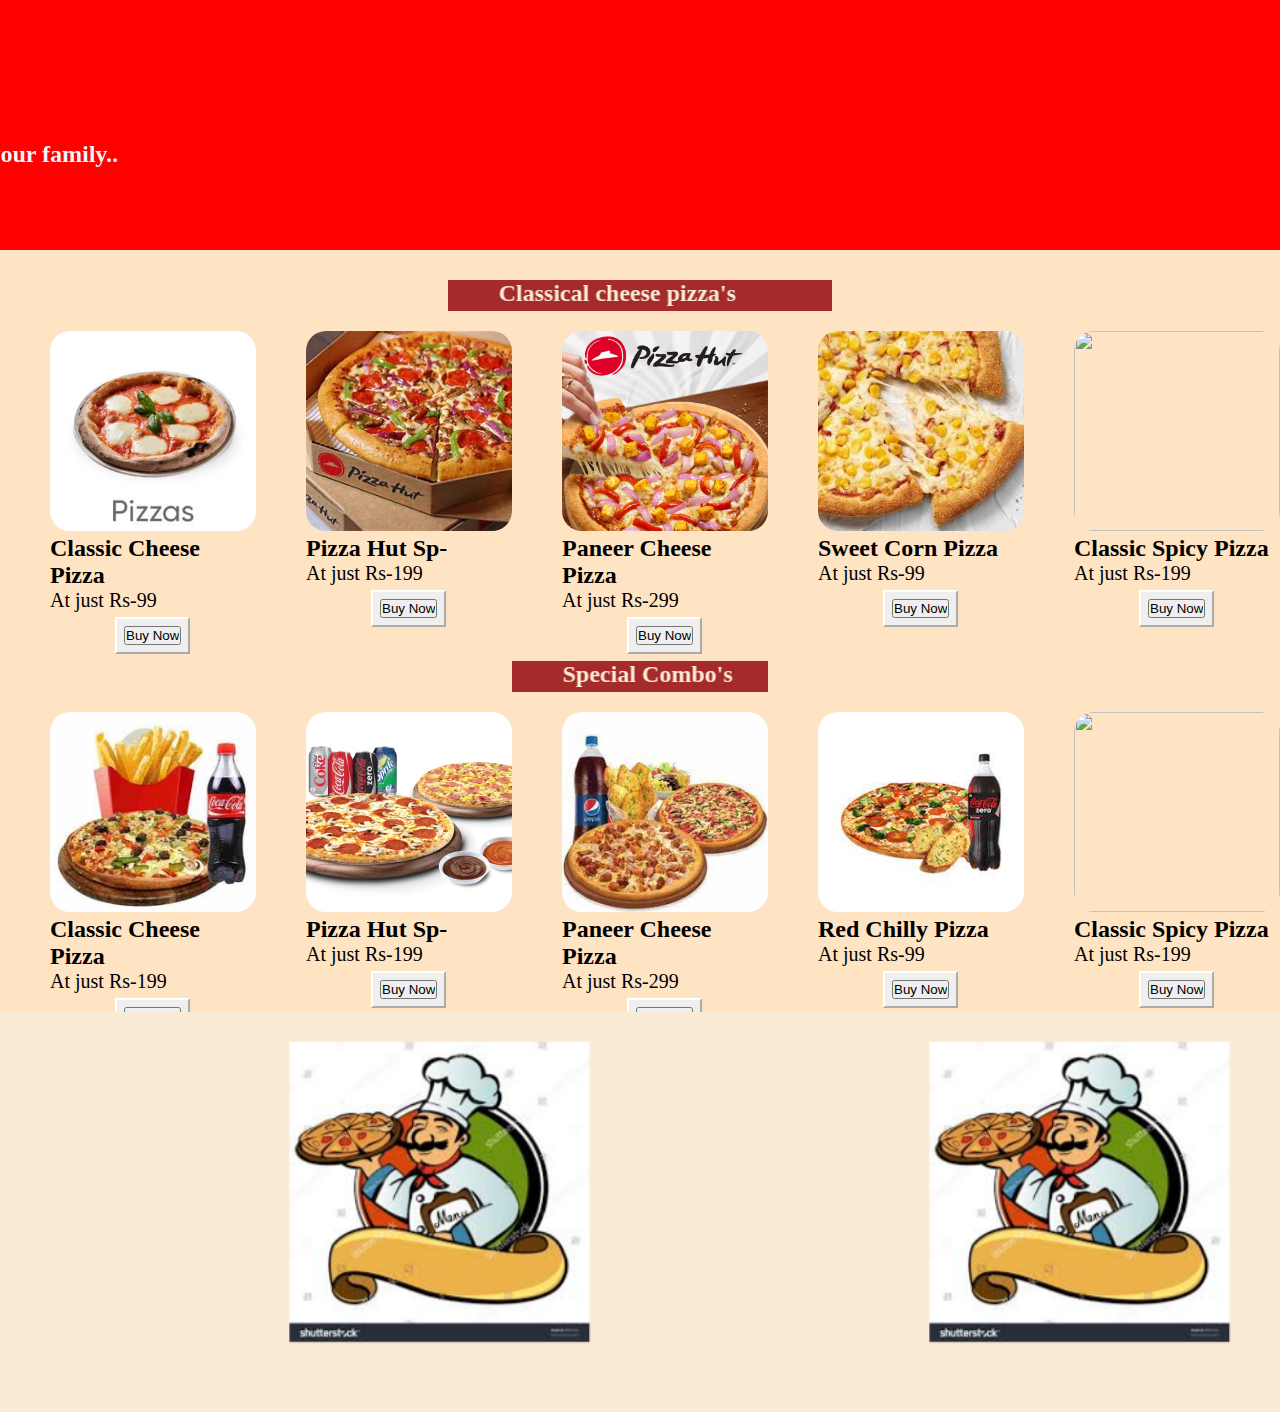
==== Pizza Hut.html @ 7c6fdc6d "Add files via upload" ====
<!DOCTYPE html>
<html lang="en">

<head>
    <meta charset="UTF-8">
    <meta name="viewport" content="width=device-width, initial-scale=1.0">
    <title>Swiggy-Pizza</title>
    <link rel="icon" href="Assets/Pizza's img/PIZZA HUT LOGO.jpeg">
</head>
<style>
    * {
        margin: 0;
        padding: 0;
        box-sizing: border-box;
    }

    /* pizzapage Start */

    .pizzapage {
        width: 100%;
        height: 250px;
        background-color: red;
        /* border: 1px solid black; */
    }

    .pizzapage h2 {
        color: aliceblue;

    }

    .pizzapage img {
        width: 150px;
        margin-top: 20px;
    }

    /* pizzapage Over */

    /* pizzasec1 Start */

    .pizzasec1 {
        width: 100%;
        height: 767px;
        background-color: bisque;
        transition: all 0.3s ease;
        display: flex;
        flex-direction: column;
        align-items: center;
        /* border: 4px solid yellow; */

    }

    /* pizzasec1 Over */

    .pizz {
        width: 30%;
        margin-top: 30px;
        background-color: brown;
        color: antiquewhite;
    }

    .pizz2 {
        /* border: 1px solid black; */
        width: 100%;
        height: 350px;
        display: flex;
    }

    .subpizz2 {
        width: 250px;
        height: 300px;
        /* border: 1px solid red; */
        margin-left: 30px;
        padding-left: 20px;
        margin-top: 20px;
        transition: all 0.3s ease;
    }

    .subpizz2 img {
        width: 100%;
        height: 200px;
        object-fit: cover;
        border-radius: 20px;
        transition: all 0.8s ease;
    }

    .subpizz2:hover {
        scale: 1.1;
    }

    .subpizz2 p {
        font-size: 20px;
    }

    .subpizz2 .btn {
        width: auto;
        border-color: white;
        padding: 5px;
        padding-left: 65px;
    }

    .btn #buy {
        padding: 7px;
        border-color: white;
    }


    .pizz3 {
        width: 20%;
        margin-top: 30px;
        background-color: brown;
        color: antiquewhite;
    }

    .footer {
        width: 100%;
        height: 400px;
        background-color: antiquewhite;
        /* border: 1px solid red; */
        display: flex;
    }

    .footerleft {
        width: 50%;
        height: 400px;
        /* border: 1px solid red; */
    }

    .footer .footerleft img {
        width: 300px;
        height: 300px;
        margin-left: 30px;
        margin-top: 30px;
        /* border: 1px solid red; */
    }

    .footer .footerright {
        width: 50%;
        height: 400px;
        /* border: 1px solid red; */
    }


    .footer .footerright img {
        width: 300px;
        height: 300px;
        margin-left: 30px;
        margin-top: 30px;
        /* border: 1px solid red; */
    }
</style>

<body>
    <!-- pizzapage start-->
    <div class="pizzapage">
        <marquee behavior="" direction="right" scrollamount="14">
            <img src="Assets/Pizza's img/pizza hut animated image" alt="">
            <h2>Enjoy your delicious pizza's with your family..</h2>
        </marquee>
    </div>
    <!-- pizzapage over -->

    <!-- pizzasec1 start -->

    <div class="pizzasec1">
        <div class="pizz">
            <marquee behavior="alternate" direction="right">
                <h2>Classical cheese pizza's</h2>
            </marquee>
        </div>
        <div class="pizz2">
            <div class="subpizz2">
                <img src="Assets/Pizza's img/Pizza 1.jpeg" alt="">
                <h2>Classic Cheese Pizza</h2>
                <p>At just Rs-99</p>

                <div class="btn">
                    <a href="pizza form.html">
                        <button id="buy">
                            <input type="button" value="Buy Now">
                        </button>
                    </a>
                </div>
            </div>


            <div class="subpizz2">
                <img src="Assets/Pizza's img/PIZZA HUT.jpeg" alt="">
                <h2>Pizza Hut Sp-</h2>
                <p>At just Rs-199</p>

                <div class="btn">
                    <a href="pizza form.html">
                        <button id="buy">
                            <input type="button" value="Buy Now">
                        </button>
                    </a>
                </div>
            </div>

            <div class="subpizz2">
                <img src="Assets/Pizza's img/Section 2 Pizza.jpg" alt="">
                <h2>Paneer Cheese Pizza</h2>
                <p>At just Rs-299</p>

                <div class="btn">
                    <a href="pizza form.html">
                        <button id="buy">
                            <input type="button" value="Buy Now">
                        </button>
                    </a>
                </div>
            </div>

            <div class="subpizz2">
                <img src="Assets/Pizza's img/New Pizz img 1.jpeg" alt="">
                <h2>Sweet Corn Pizza</h2>
                <p>At just Rs-99</p>

                <div class="btn">
                    <a href="pizza form.html">
                        <button id="buy">
                            <input type="button" value="Buy Now">
                        </button>
                    </a>
                </div>
            </div>


            <div class="subpizz2">
                <img src="Assets/Pizza's img/New Pizz img 2.jpeg" alt="">
                <h2>Classic Spicy Pizza</h2>
                <p>At just Rs-199</p>

                <div class="btn">
                    <a href="pizza form.html">
                        <button id="buy">
                            <input type="button" value="Buy Now">
                        </button>
                    </a>
                </div>
            </div>
        </div>
        <div class="pizz3">
            <marquee behavior="alternate" direction="right">
                <h2>Special Combo's</h2>
            </marquee>
        </div>

        <div class="pizz2">
            <div class="subpizz2">
                <img src="Assets/Pizza's img/Combo 1.jpeg" alt="">
                <h2>Classic Cheese Pizza</h2>
                <p>At just Rs-199</p>

                <div class="btn">
                    <a href="pizza form.html">
                        <button id="buy">
                            <input type="button" value="Buy Now">
                        </button>
                    </a>
                </div>
            </div>


            <div class="subpizz2">
                <img src="Assets/Pizza's img/Combo 2.jpg" alt="">
                <h2>Pizza Hut Sp-</h2>
                <p>At just Rs-199</p>

                <div class="btn">
                    <a href="pizza form.html">
                        <button id="buy">
                            <input type="button" value="Buy Now">
                        </button>
                    </a>
                </div>
            </div>

            <div class="subpizz2">
                <img src="Assets/Pizza's img/Combo 3.jpeg" alt="">
                <h2>Paneer Cheese Pizza</h2>
                <p>At just Rs-299</p>

                <div class="btn">
                    <a href="pizza form.html">
                        <button id="buy">
                            <input type="button" value="Buy Now">
                        </button>
                    </a>
                </div>
            </div>

            <div class="subpizz2">
                <img src="Assets/Pizza's img/Combo 4.jpeg" alt="">
                <h2>Red Chilly Pizza</h2>
                <p>At just Rs-99</p>

                <div class="btn">
                    <a href="pizza form.html">
                        <button id="buy">
                            <input type="button" value="Buy Now">
                        </button>
                    </a>
                </div>
            </div>


            <div class="subpizz2">
                <img src="Assets/Pizza's img/Combo 5.jpeg" alt="">
                <h2>Classic Spicy Pizza</h2>
                <p>At just Rs-199</p>

                <div class="btn">
                    <a href="pizza form.html">
                        <button id="buy">
                            <input type="button" value="Buy Now">
                        </button>
                    </a>
                </div>
            </div>

        </div>
        <div class="footer">
            <div class="footerleft">
                <marquee behavior="alternate" direction="left">
                    <img src="Assets/Pizza's img/pizza bawarchi.jpeg" alt="">
                </marquee>
            </div>

            <div class="footerright">
                <marquee behavior="alternate" direction="left">
                    <img src="Assets/Pizza's img/pizza bawarchi.jpeg" alt="">
                </marquee>
            </div>
        </div>
</body>

</html>
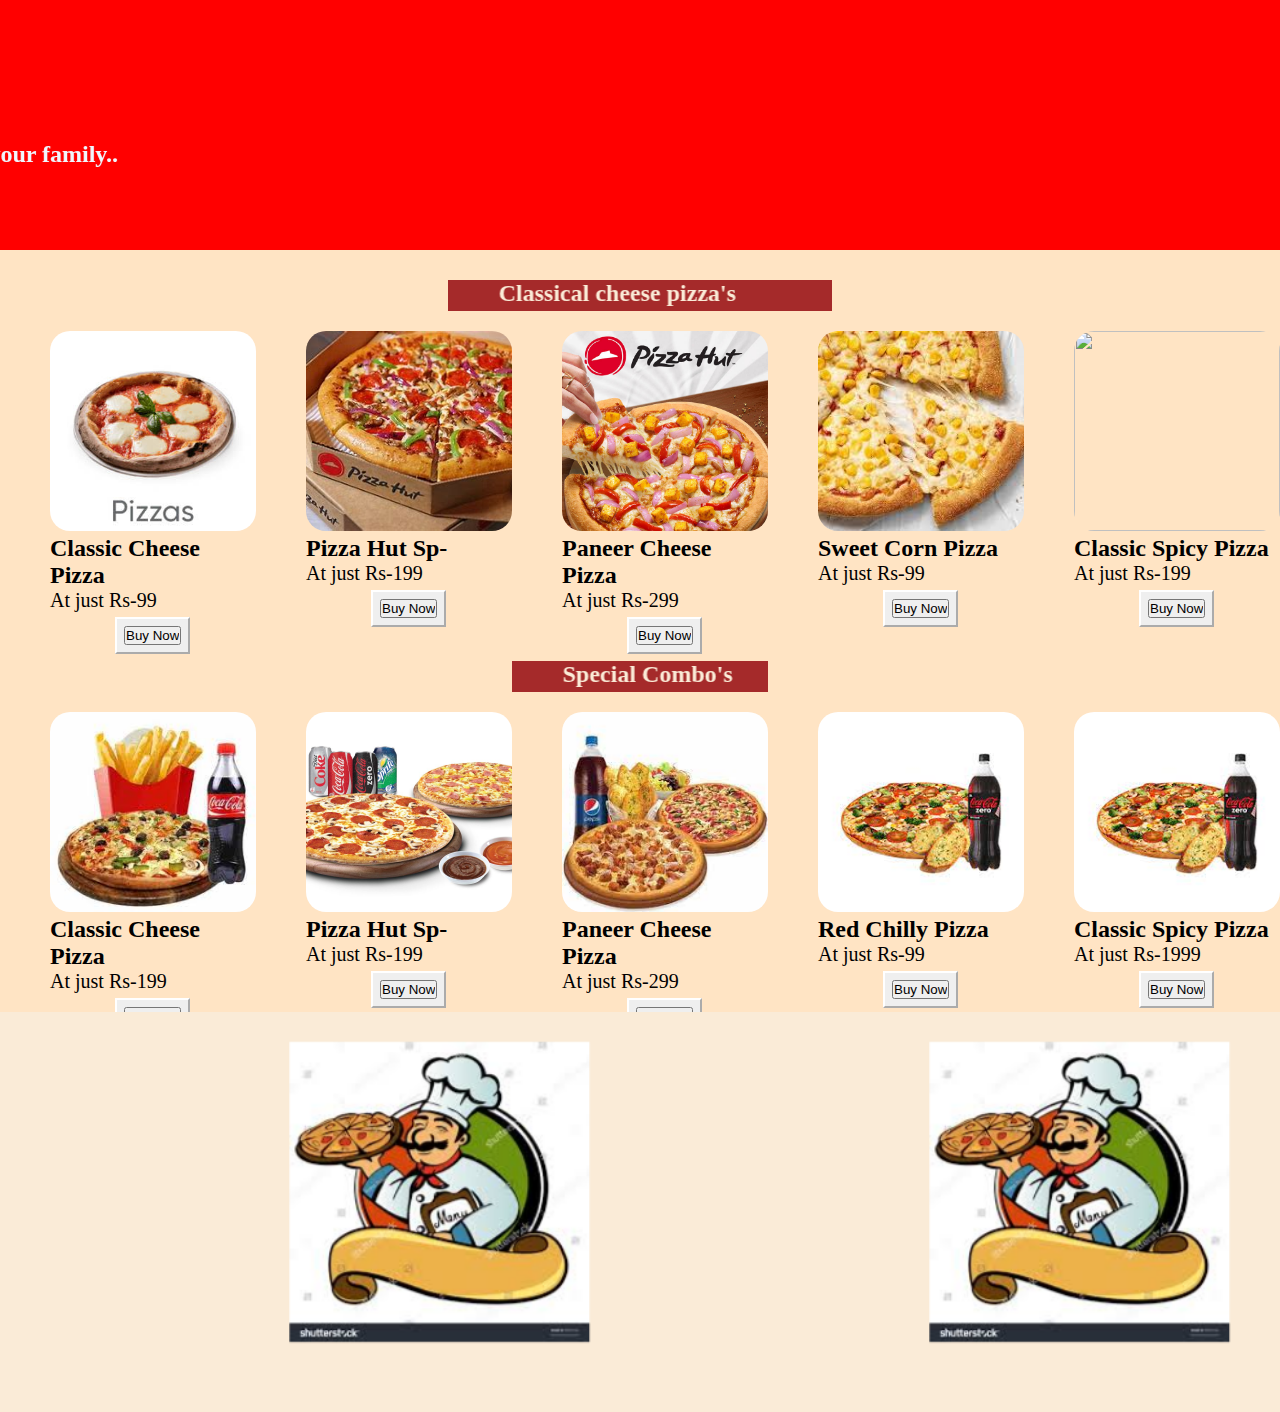
==== commit e1969843: "Update Pizza Hut.html" ====
--- a/Pizza Hut.html
+++ b/Pizza Hut.html
@@ -306,9 +306,9 @@
 
 
             <div class="subpizz2">
-                <img src="Assets/Pizza's img/Combo 5.jpeg" alt="">
+                <img src="Assets/Pizza's img/Combo 4.jpeg" alt="">
                 <h2>Classic Spicy Pizza</h2>
-                <p>At just Rs-199</p>
+                <p>At just Rs-1999</p>
 
                 <div class="btn">
                     <a href="pizza form.html">
@@ -335,4 +335,4 @@
         </div>
 </body>
 
-</html>+</html>
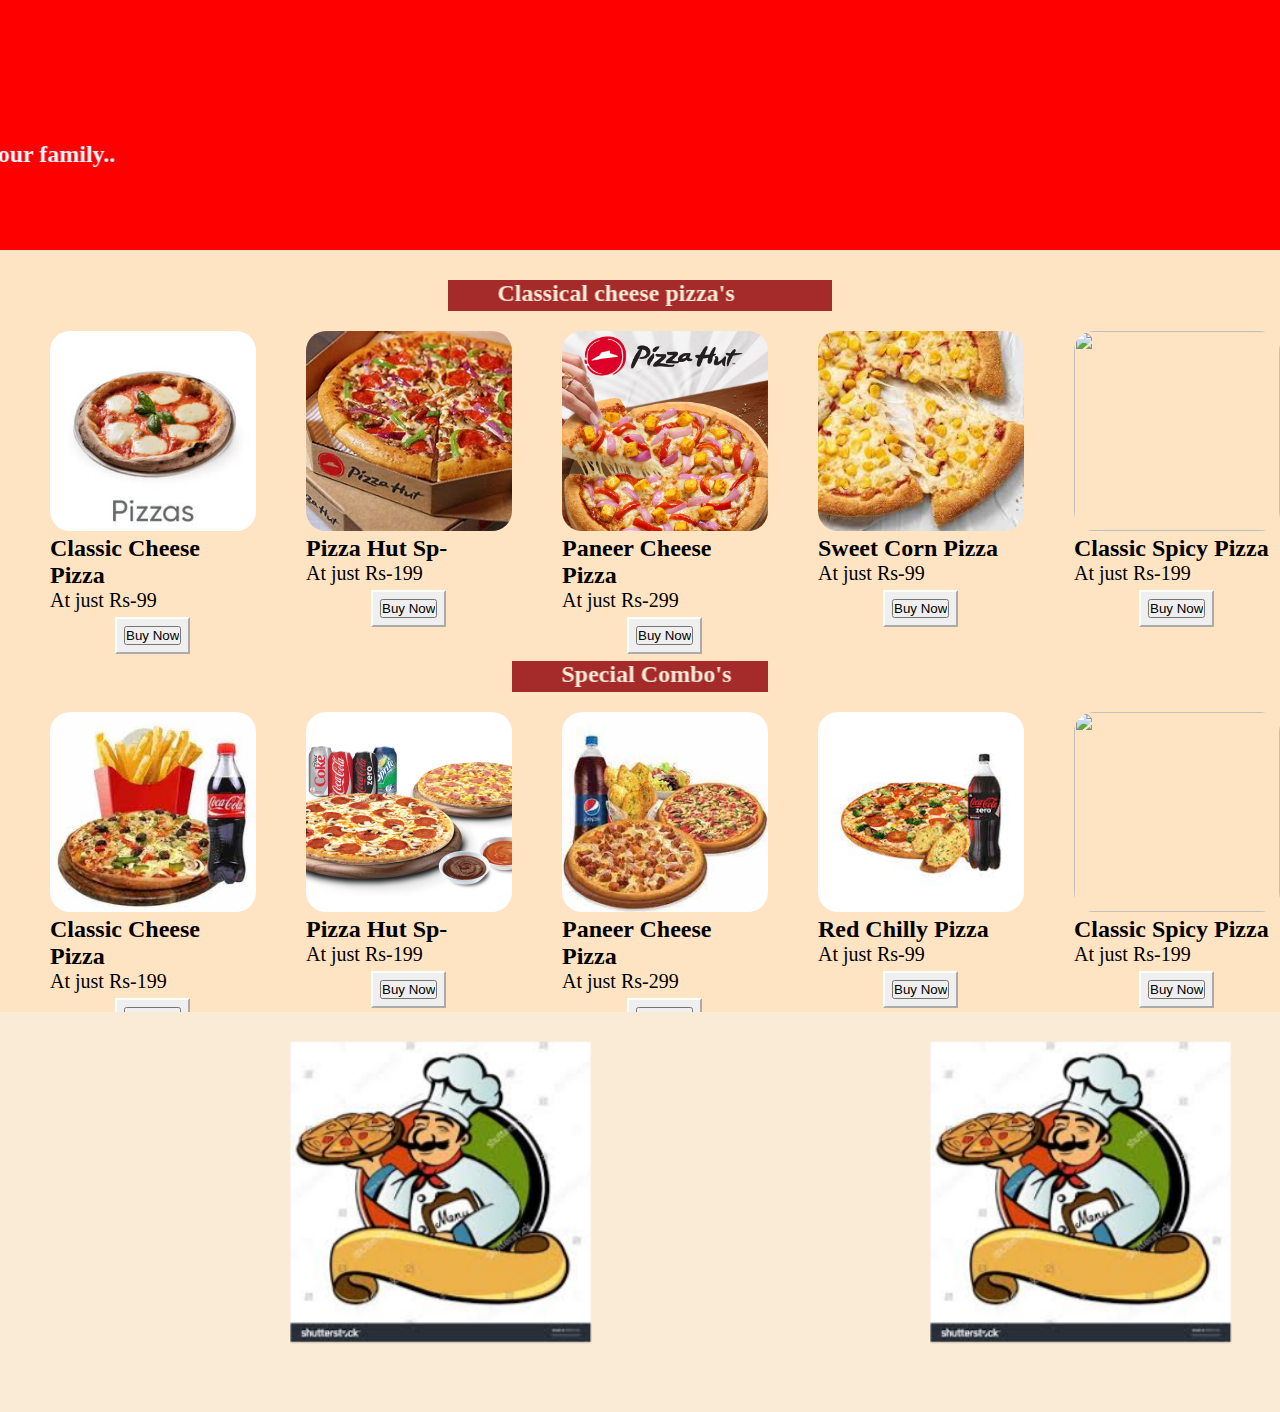
==== commit 3cb13c2e: "Update Pizza Hut.html" ====
--- a/Pizza Hut.html
+++ b/Pizza Hut.html
@@ -306,9 +306,9 @@
 
 
             <div class="subpizz2">
-                <img src="Assets/Pizza's img/Combo 4.jpeg" alt="">
+                <img src="Assets/Pizza's img/Combo 5.jpeg" alt="">
                 <h2>Classic Spicy Pizza</h2>
-                <p>At just Rs-1999</p>
+                <p>At just Rs-199</p>
 
                 <div class="btn">
                     <a href="pizza form.html">
